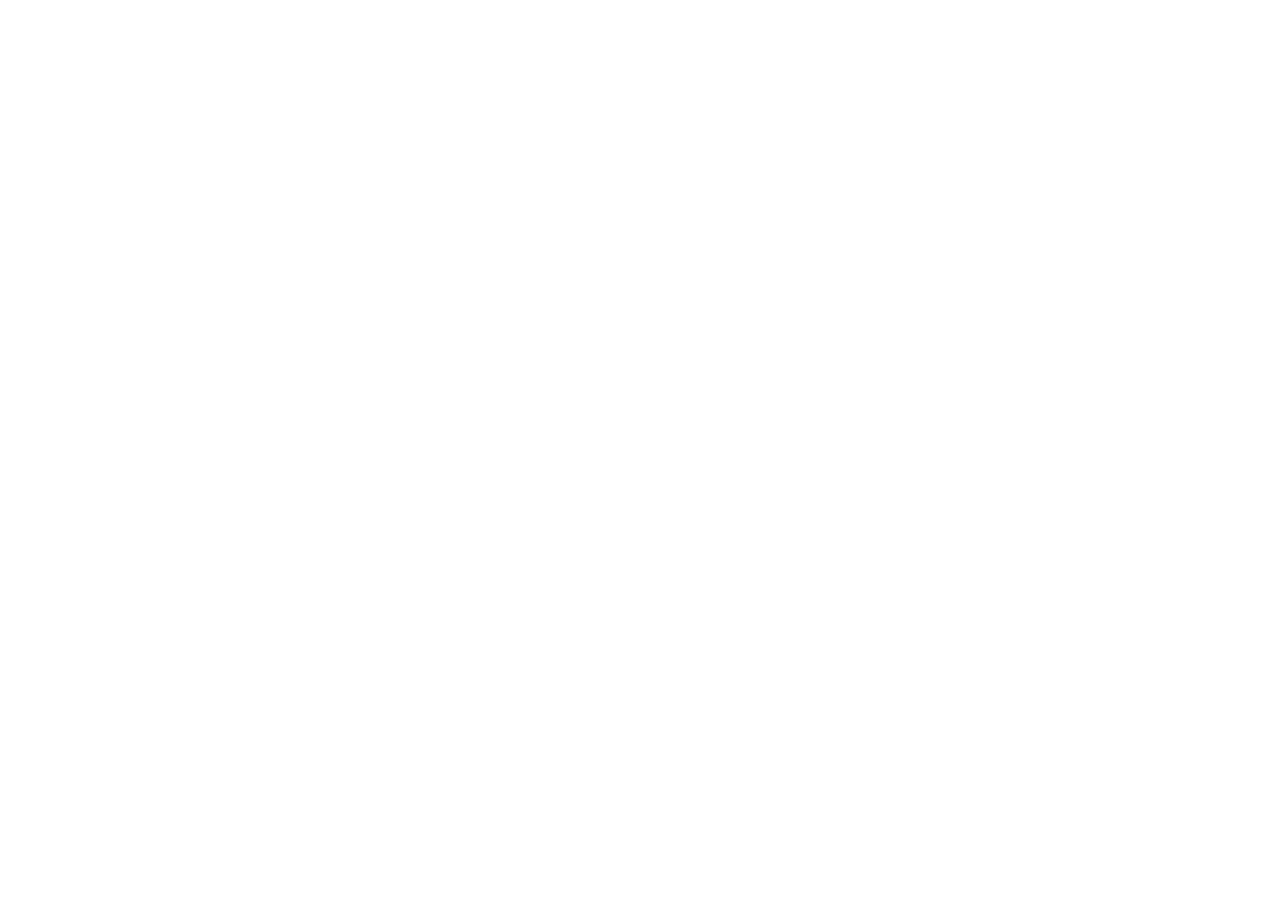
==== my-portfolio/index.html @ 5460bd23 "Initialize a new webapp using Vite & Node.js" ====
<!DOCTYPE html>
<html lang="en">
  <head>
    <meta charset="UTF-8" />
    <link rel="icon" type="image/svg+xml" href="/vite.svg" />
    <meta name="viewport" content="width=device-width, initial-scale=1.0" />
    <title>Vite App</title>
  </head>
  <body>
    <div id="app"></div>
    <script type="module" src="/main.js"></script>
  </body>
</html>
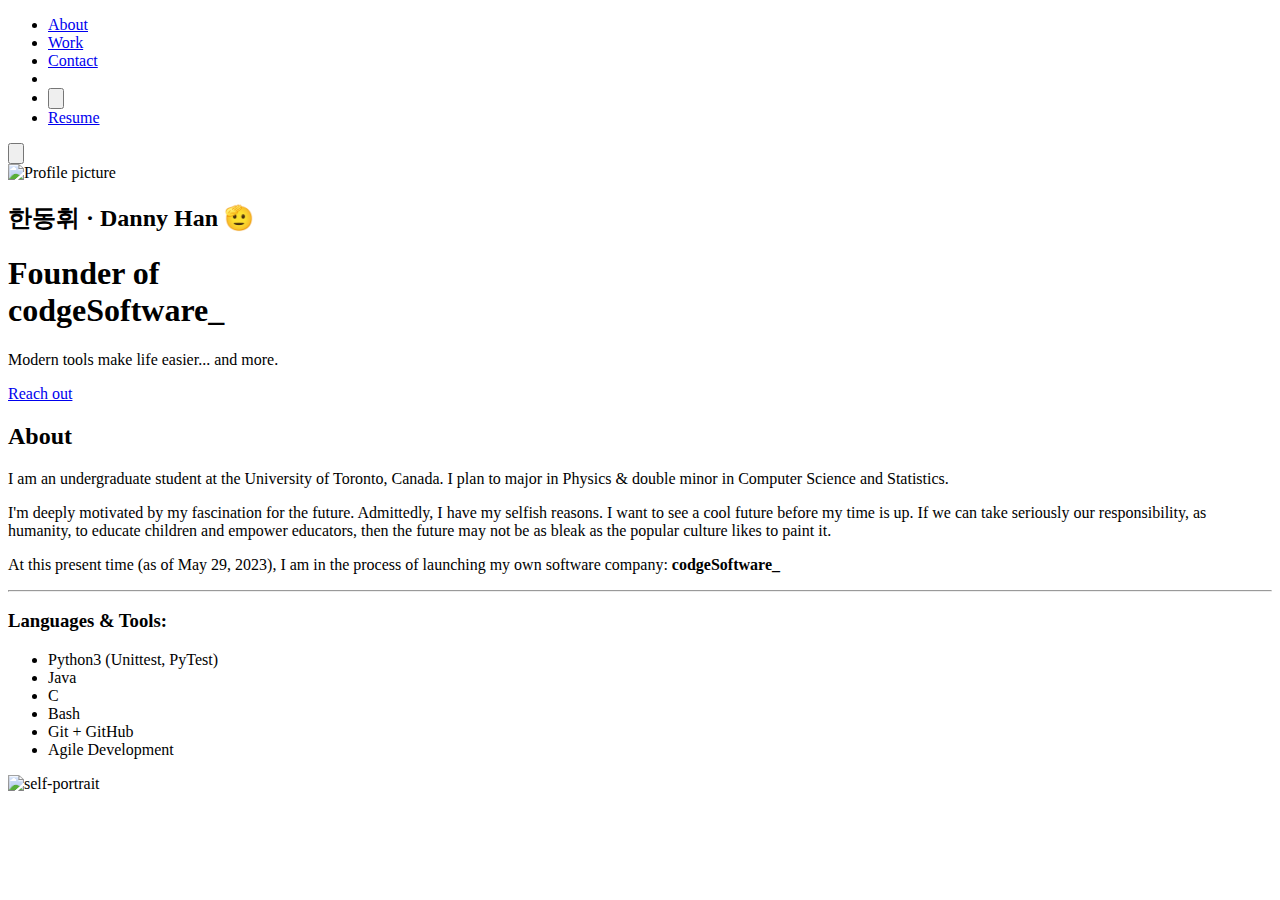
==== commit a12d1237: "Fine-tune sections: header, hero" ====
--- a/my-portfolio/index.html
+++ b/my-portfolio/index.html
@@ -4,10 +4,115 @@
     <meta charset="UTF-8" />
     <link rel="icon" type="image/svg+xml" href="/vite.svg" />
     <meta name="viewport" content="width=device-width, initial-scale=1.0" />
-    <title>Vite App</title>
+    <link rel="Stylesheet"
+          href="https://api.fontshare.com/v2/css?f[]=general-sans@701,200,500,301,201,1,300,2,601,600,401,501,400,700&display=swap" rel="stylesheet">
+    <title>Dev server</title>
   </head>
   <body>
-    <div id="app"></div>
-    <script type="module" src="/main.js"></script>
+    <header class="header container">
+      <nav>
+        <ul class="header__menu">
+          <li>
+            <a class="header__link" href="#about">About</a>
+          </li>
+          <li>
+            <a class="header__link" href="#featured">Work</a>
+          </li>
+          <li>
+            <a class="header__link" href="#contact">Contact</a>
+          </li>
+          <li class="header__line"></li>
+          <li>
+            <button class="header__sun">
+              <svg xmlns="http://www.w3.org/2000/svg"
+                   viewBox="0 0 24 24"
+                   fill="currentColor"
+              >
+                <path d="M12 2.25a.75.75 0 01.75.75v2.25a.75.75 0 01-1.5 0V3a.75.75 0 01.75-.75zM7.5 12a4.5 4.5 0 119 0 4.5 4.5 0 01-9 0zM18.894 6.166a.75.75 0 00-1.06-1.06l-1.591 1.59a.75.75 0 101.06 1.061l1.591-1.59zM21.75 12a.75.75 0 01-.75.75h-2.25a.75.75 0 010-1.5H21a.75.75 0 01.75.75zM17.834 18.894a.75.75 0 001.06-1.06l-1.59-1.591a.75.75 0 10-1.061 1.06l1.59 1.591zM12 18a.75.75 0 01.75.75V21a.75.75 0 01-1.5 0v-2.25A.75.75 0 0112 18zM7.758 17.303a.75.75 0 00-1.061-1.06l-1.591 1.59a.75.75 0 001.06 1.061l1.591-1.59zM6 12a.75.75 0 01-.75.75H3a.75.75 0 010-1.5h2.25A.75.75 0 016 12zM6.697 7.757a.75.75 0 001.06-1.06l-1.59-1.591a.75.75 0 00-1.061 1.06l1.59 1.591z"
+                />
+              </svg>
+            </button>
+          </li>
+          <li>
+            <a class="header__resume btn" href="#">Resume</a>
+          </li>
+        </ul>
+        <button class="header__bars">
+          <svg xmlns="http://www.w3.org/2000/svg"
+               viewBox="0 0 24 24"
+               fill="currentColor"
+          >
+            <path fill-rule="evenodd"
+                  d="M3 6.75A.75.75 0 013.75 6h16.5a.75.75 0 010 1.5H3.75A.75.75 0 013 6.75zM3 12a.75.75 0 01.75-.75h16.5a.75.75 0 010 1.5H3.75A.75.75 0 013 12zm0 5.25a.75.75 0 01.75-.75h16.5a.75.75 0 010 1.5H3.75a.75.75 0 01-.75-.75z"
+                  clip-rule="evenodd"
+            />
+          </svg>
+          
+        </button>
+      </nav>
+
+    </header>
+    <main>
+
+      <section class="hero container">
+        <img class="hero__img"
+             src="/danny-han-01-cropped.JPG"
+             alt="Profile picture"
+        />
+        <h2 class="hero__subtitle">한동휘 · Danny Han 🫡</h2>
+        <!-- <h1 class="hero__title">Founder of<br><i>codgeSoftware_</i></h1> -->
+        <h1 class="hero__title">
+          <founder>Founder of</founder>
+          <br>
+          <codge>codgeSoftware_</codge>
+        </h1>
+        <p class="hero__description">
+          Modern tools make life easier... and more.
+        </p>
+        <a class="hero__btn btn" href="#">Reach out</a>
+      </section>
+
+      <section class="about container section">
+        <div class="about__content">
+          <h2 class="about__title">About</h2>
+          <p class="about__description">
+            I am an undergraduate student at the University of Toronto, Canada.
+            I plan to major in Physics & double minor in Computer Science and
+            Statistics.
+          </p>
+          <p class="about__description">
+            I'm deeply motivated by my fascination for the future. Admittedly,
+            I have my selfish reasons. I want to see a cool future before my
+            time is up. If we can take seriously our responsibility, as humanity,
+            to educate children and empower educators, then the future
+            may not be as bleak as the popular culture likes to paint it.
+          </p>
+          <p class="about__description">
+            At this present time (as of May 29, 2023), I am in the process of
+            launching my own software company: <strong>codgeSoftware_</strong>
+          </p>
+          <hr class="about__hr">
+          <h3 class="about__subtitle">Languages & Tools:</h3>
+          <ul class="about__ul">
+            <li class="about__list">Python3 (Unittest, PyTest)</li>
+            <li class="about__list">Java</li>
+            <li class="about__list">C</li>
+            <li class="about__list">Bash</li>
+            <li class="about__list">Git + GitHub</li>
+            <li class="about__list">Agile Development</li>
+          </ul>
+        </div>
+        <div>
+          <img src="/danny-han-02-cropped.JPG" alt="self-portrait" />
+        </div>
+      </section>
+    </main>
+
+
+
+    <footer>
+
+    </footer>
+    <script type="module" src="./src/main.js"></script>
   </body>
 </html>
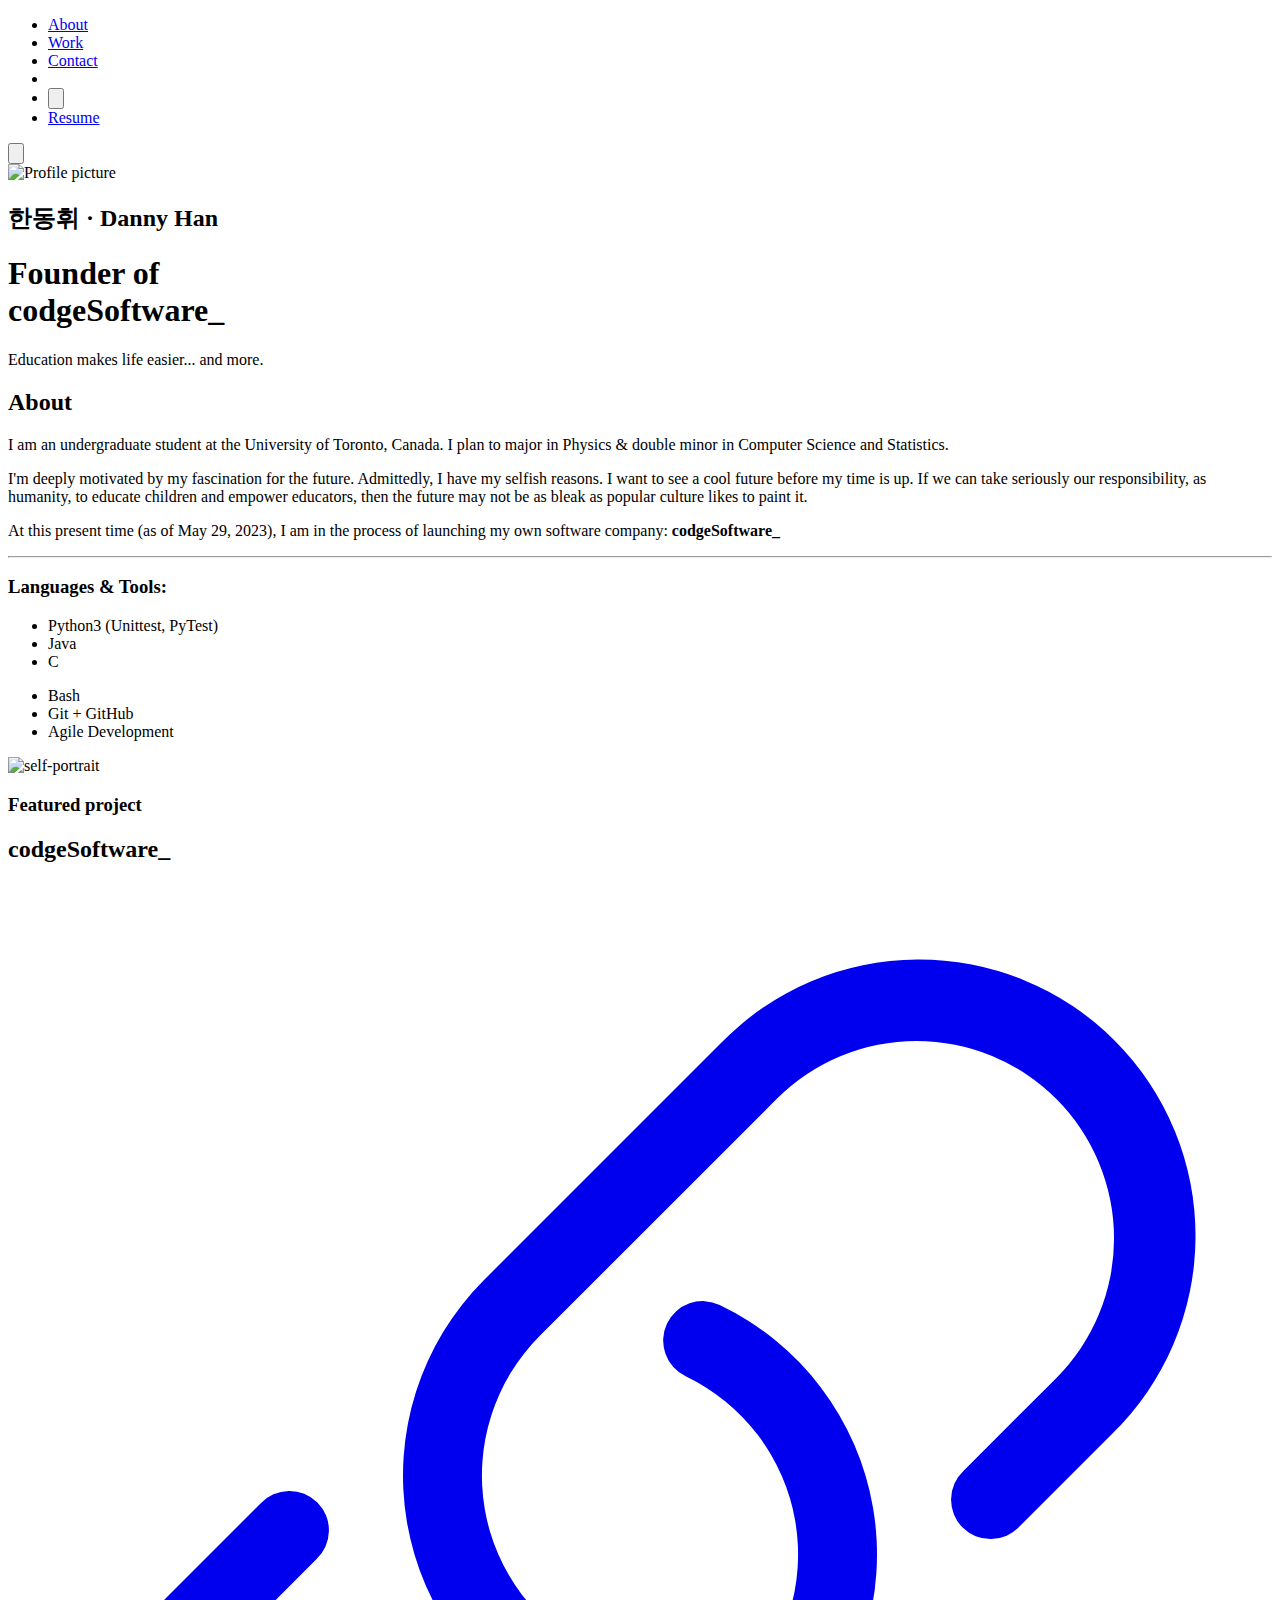
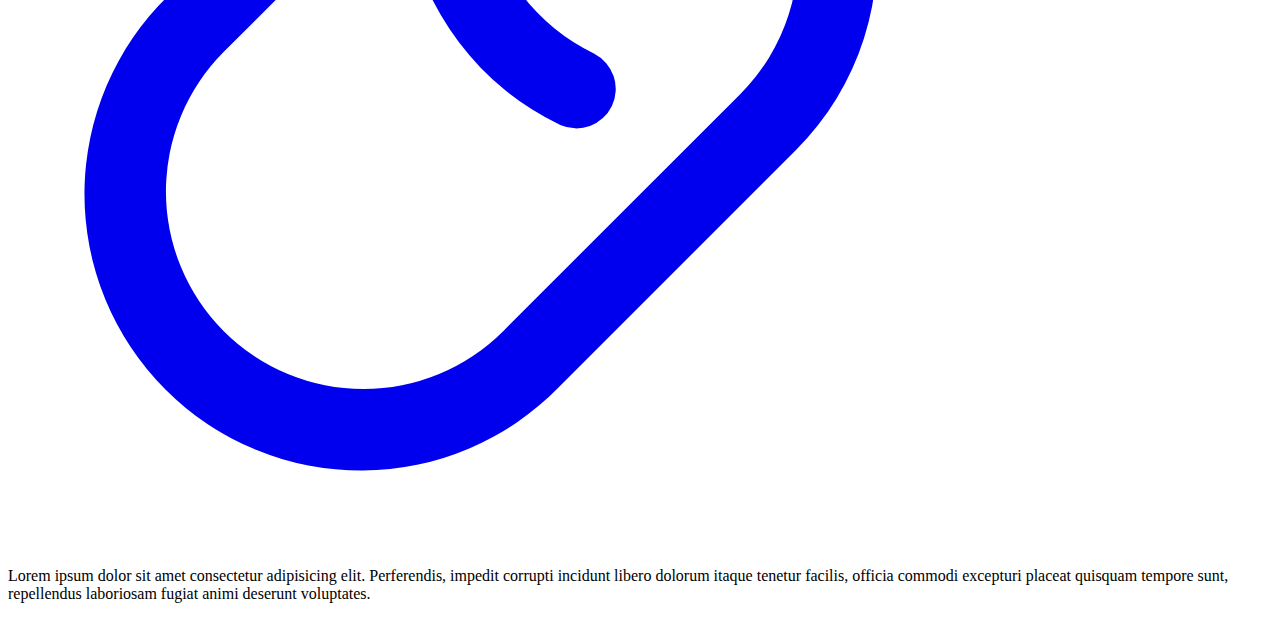
==== commit 0b90edc9: "Create featured.css" ====
--- a/my-portfolio/index.html
+++ b/my-portfolio/index.html
@@ -5,9 +5,11 @@
     <link rel="icon" type="image/svg+xml" href="/vite.svg" />
     <meta name="viewport" content="width=device-width, initial-scale=1.0" />
     <link rel="Stylesheet"
-          href="https://api.fontshare.com/v2/css?f[]=general-sans@701,200,500,301,201,1,300,2,601,600,401,501,400,700&display=swap" rel="stylesheet">
+          href="https://api.fontshare.com/v2/css?f[]=general-sans@701,200,500,301,201,1,300,2,601,600,401,501,400,700&display=swap"
+    >
     <title>Dev server</title>
   </head>
+
   <body>
     <header class="header container">
       <nav>
@@ -53,13 +55,12 @@
 
     </header>
     <main>
-
       <section class="hero container">
         <img class="hero__img"
              src="/danny-han-01-cropped.JPG"
              alt="Profile picture"
         />
-        <h2 class="hero__subtitle">한동휘 · Danny Han 🫡</h2>
+        <h2 class="hero__subtitle">한동휘 · Danny Han</h2>
         <!-- <h1 class="hero__title">Founder of<br><i>codgeSoftware_</i></h1> -->
         <h1 class="hero__title">
           <founder>Founder of</founder>
@@ -67,11 +68,10 @@
           <codge>codgeSoftware_</codge>
         </h1>
         <p class="hero__description">
-          Modern tools make life easier... and more.
+          Education makes life easier... and more.
         </p>
-        <a class="hero__btn btn" href="#">Reach out</a>
+        <!-- <a class="hero__btn btn" href="#">Reach out</a> -->
       </section>
-
       <section class="about container section">
         <div class="about__content">
           <h2 class="about__title">About</h2>
@@ -85,7 +85,7 @@
             I have my selfish reasons. I want to see a cool future before my
             time is up. If we can take seriously our responsibility, as humanity,
             to educate children and empower educators, then the future
-            may not be as bleak as the popular culture likes to paint it.
+            may not be as bleak as popular culture likes to paint it.
           </p>
           <p class="about__description">
             At this present time (as of May 29, 2023), I am in the process of
@@ -93,23 +93,50 @@
           </p>
           <hr class="about__hr">
           <h3 class="about__subtitle">Languages & Tools:</h3>
-          <ul class="about__ul">
-            <li class="about__list">Python3 (Unittest, PyTest)</li>
-            <li class="about__list">Java</li>
-            <li class="about__list">C</li>
-            <li class="about__list">Bash</li>
-            <li class="about__list">Git + GitHub</li>
-            <li class="about__list">Agile Development</li>
-          </ul>
+          <div class="about__ul-container">
+            <ul class="about__ul">
+              <li class="about__list">Python3 (Unittest, PyTest)</li>
+              <li class="about__list">Java</li>
+              <li class="about__list">C</li>
+            </ul>
+            <ul class="about__ul">
+              <li class="about__list">Bash</li>
+              <li class="about__list">Git + GitHub</li>
+              <li class="about__list">Agile Development</li>
+            </ul>
+          </div>
         </div>
-        <div>
-          <img src="/danny-han-02-cropped.JPG" alt="self-portrait" />
+        <div class="about__img-wrapper">
+          <img class="about__img"
+               src="/danny-han-02-cropped.JPG"
+               alt="self-portrait"
+          />
         </div>
       </section>
+      <section class="featured container section">
+        <h3 class="featured__subtitle">Featured project</h3>
+        <div class="featured__wrapper">
+          <h2 class="featured__title">codgeSoftware_</h2>
+          <a class="featured__link" href="https://www.codge.app/">
+            <svg xmlns="http://www.w3.org/2000/svg"
+                 viewBox="0 0 24 24"
+                 fill="currentColor"
+            >
+              <path fill-rule="evenodd"
+                    d="M19.902 4.098a3.75 3.75 0 00-5.304 0l-4.5 4.5a3.75 3.75 0 001.035 6.037.75.75 0 01-.646 1.353 5.25 5.25 0 01-1.449-8.45l4.5-4.5a5.25 5.25 0 117.424 7.424l-1.757 1.757a.75.75 0 11-1.06-1.06l1.757-1.757a3.75 3.75 0 000-5.304zm-7.389 4.267a.75.75 0 011-.353 5.25 5.25 0 011.449 8.45l-4.5 4.5a5.25 5.25 0 11-7.424-7.424l1.757-1.757a.75.75 0 111.06 1.06l-1.757 1.757a3.75 3.75 0 105.304 5.304l4.5-4.5a3.75 3.75 0 00-1.035-6.037.75.75 0 01-.354-1z"
+                    clip-rule="evenodd"
+              />
+            </svg>
+          </a>
+        </div>
+        <p class="featured__description">
+          Lorem ipsum dolor sit amet consectetur adipisicing elit. Perferendis,
+          impedit corrupti incidunt libero dolorum itaque tenetur facilis,
+          officia commodi excepturi placeat quisquam tempore sunt, repellendus
+          laboriosam fugiat animi deserunt voluptates.
+        </p>
+      </section>
     </main>
-
-
-
     <footer>
 
     </footer>
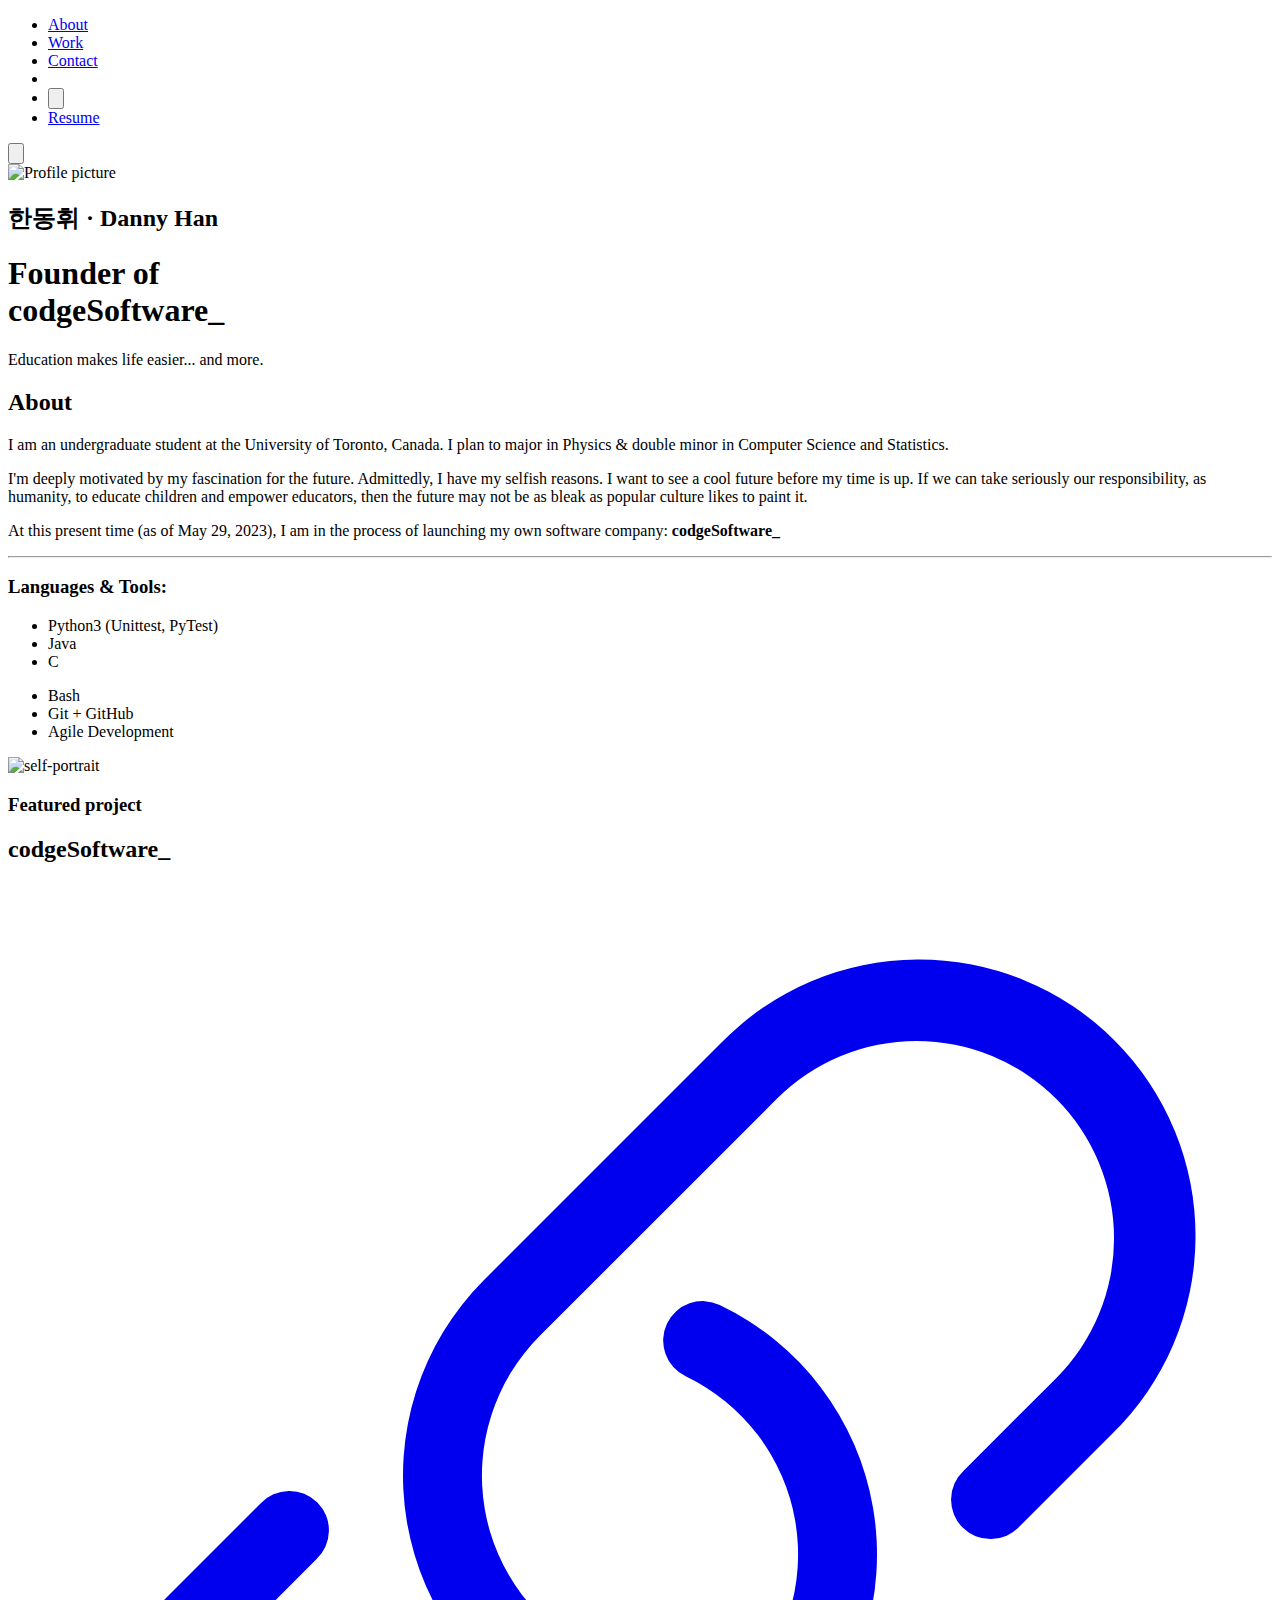
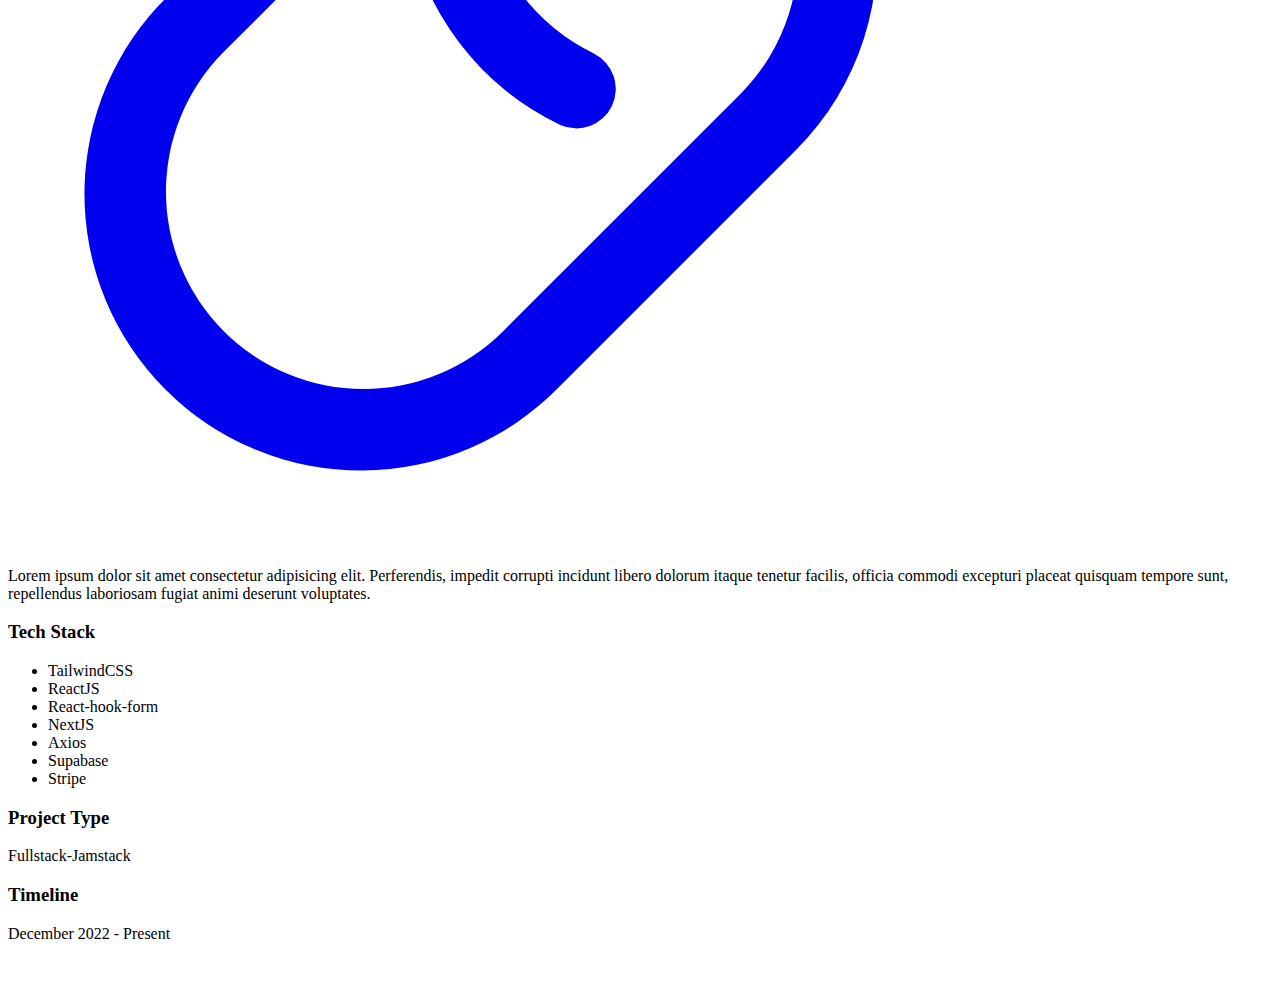
==== commit b94dc4ae: "Finish text portion of featured section" ====
--- a/my-portfolio/index.html
+++ b/my-portfolio/index.html
@@ -135,6 +135,37 @@
           officia commodi excepturi placeat quisquam tempore sunt, repellendus
           laboriosam fugiat animi deserunt voluptates.
         </p>
+        <div class="featured__info-container">
+          <div>
+            <h3 class="featured__label">Tech Stack</h3>
+            <ul class="featured__tech-stack">
+              <li class="featured__info">TailwindCSS</li>
+              <li class="featured__info">ReactJS</li>
+              <li class="featured__info">React-hook-form</li>
+              <li class="featured__info">NextJS</li>
+              <li class="featured__info">Axios</li>
+              <li class="featured__info">Supabase</li>
+              <li class="featured__info">Stripe</li>
+            </ul>
+  
+          </div>
+          <div>
+            <h3 class="featured__label">Project Type</h3>
+            <p class="featured__info">Fullstack-Jamstack</p>
+          </div>
+          <div>
+            <h3 class="featured__label">Timeline</h3>
+            <p class="featured__info">December 2022 - Present</p>
+          </div>
+        </div>
+        <img src="" alt="" />
+        <img src="" alt="" />
+        <img src="" alt="" />
+        <img src="" alt="" />
+        <img src="" alt="" />
+        <img src="" alt="" />
+        <img src="" alt="" />
+        <img src="" alt="" />
       </section>
     </main>
     <footer>
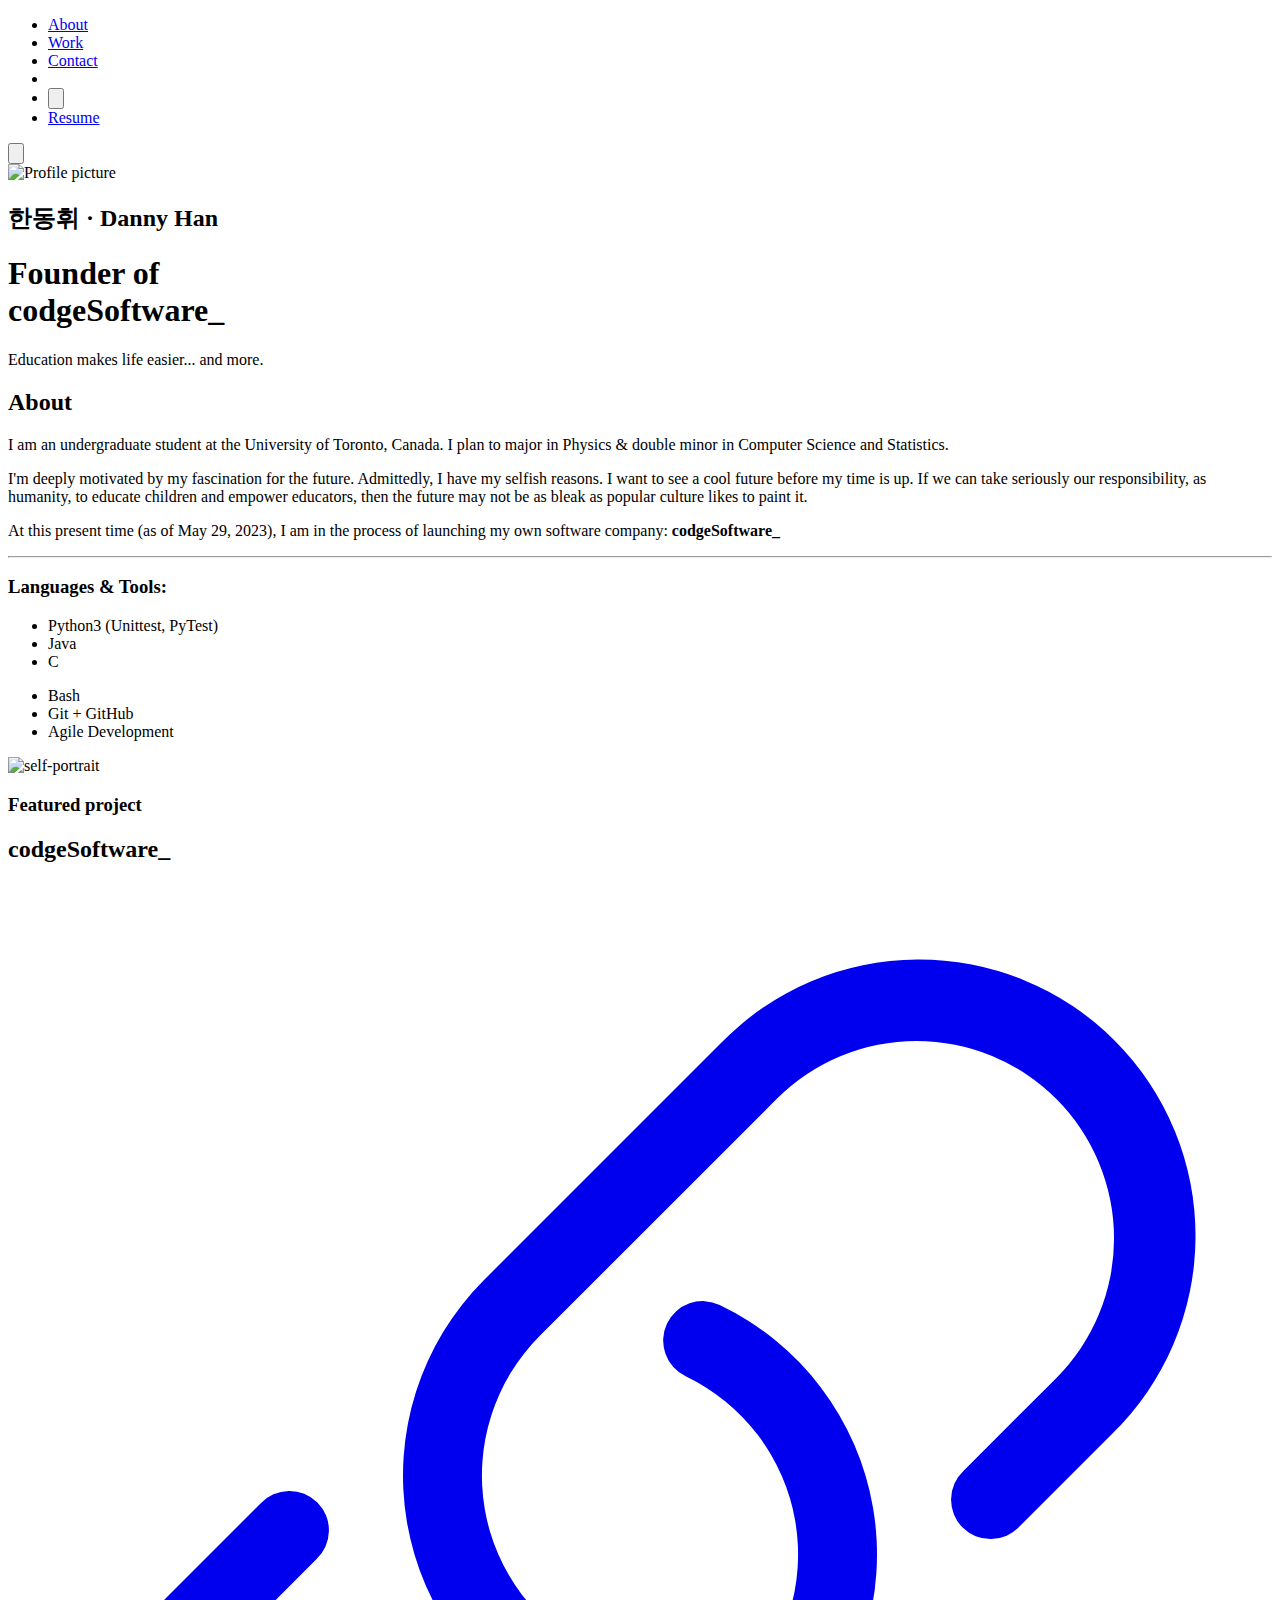
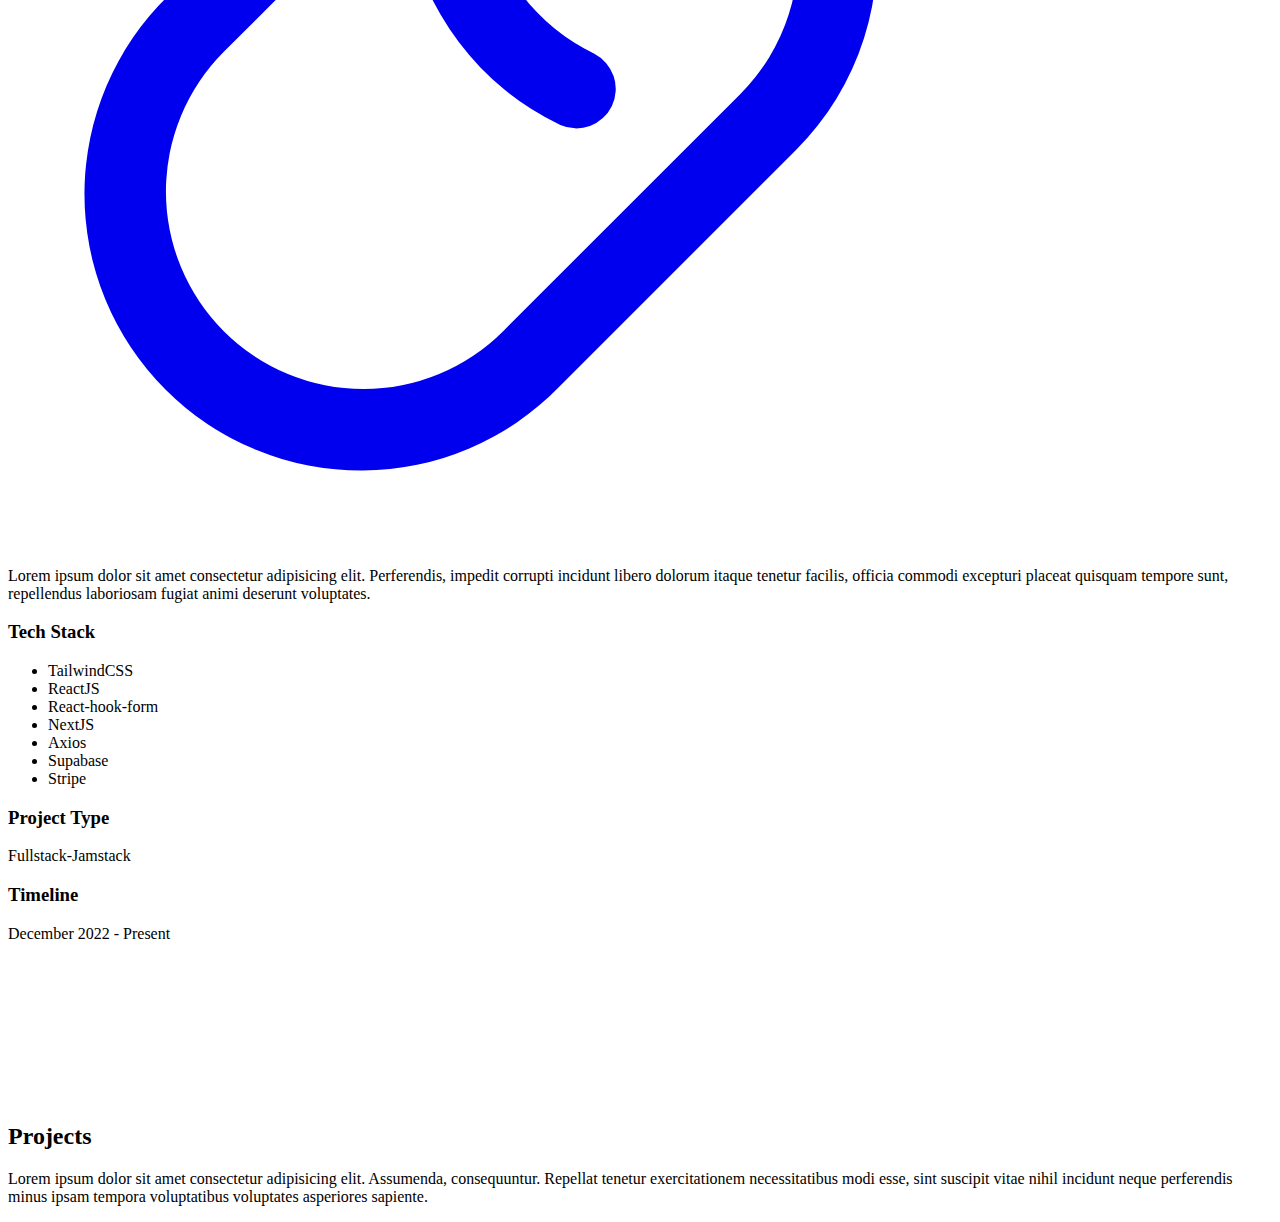
==== commit 15010b69: "Create work.css" ====
--- a/my-portfolio/index.html
+++ b/my-portfolio/index.html
@@ -158,14 +158,41 @@
             <p class="featured__info">December 2022 - Present</p>
           </div>
         </div>
-        <img src="" alt="" />
-        <img src="" alt="" />
-        <img src="" alt="" />
-        <img src="" alt="" />
-        <img src="" alt="" />
-        <img src="" alt="" />
-        <img src="" alt="" />
-        <img src="" alt="" />
+        <div class="featured__img-container">
+          <div class="featured__img-wrapper">
+            <img src="/vite.svg" alt="" />
+          </div>
+          <div class="featured__img-wrapper">
+            <img src="/vite.svg" alt="" />
+          </div>
+          <div class="featured__img-wrapper">
+            <img src="/vite.svg" alt="" />
+          </div>
+          <div class="featured__img-wrapper">
+            <img src="/vite.svg" alt="" />
+          </div>
+          <div class="featured__img-wrapper">
+            <img src="/vite.svg" alt="" />
+          </div>
+          <div class="featured__img-wrapper">
+            <img src="/vite.svg" alt="" />
+          </div>
+          <div class="featured__img-wrapper">
+            <img src="/vite.svg" alt="" />
+          </div>
+          <div class="featured__img-wrapper">
+            <img src="/vite.svg" alt="" />
+          </div>
+        </div>
+      </section>
+      <section class="work container section">
+        <h2 class="work__title">Projects</h2>
+        <p class="work__description">
+          Lorem ipsum dolor sit amet consectetur adipisicing elit. Assumenda,
+          consequuntur. Repellat tenetur exercitationem necessitatibus modi
+          esse, sint suscipit vitae nihil incidunt neque perferendis minus
+          ipsam tempora voluptatibus voluptates asperiores sapiente.
+        </p>
       </section>
     </main>
     <footer>
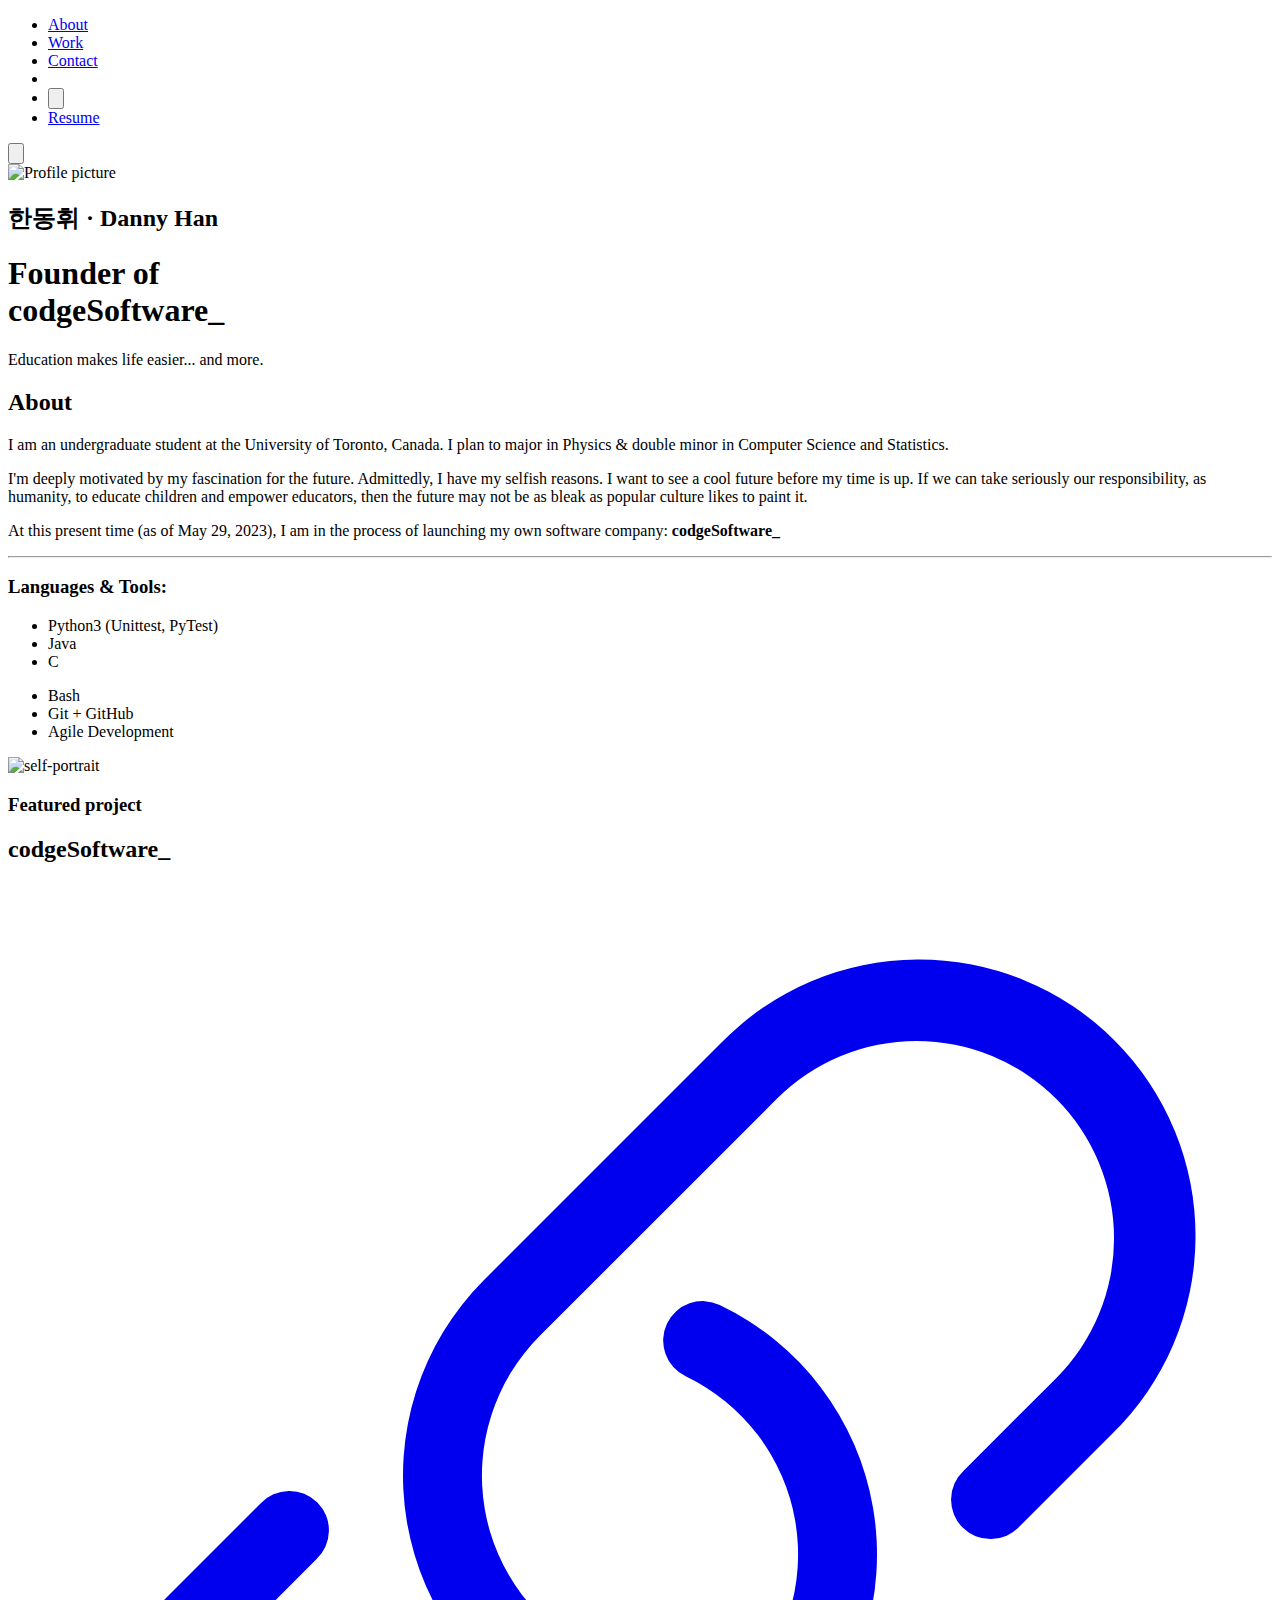
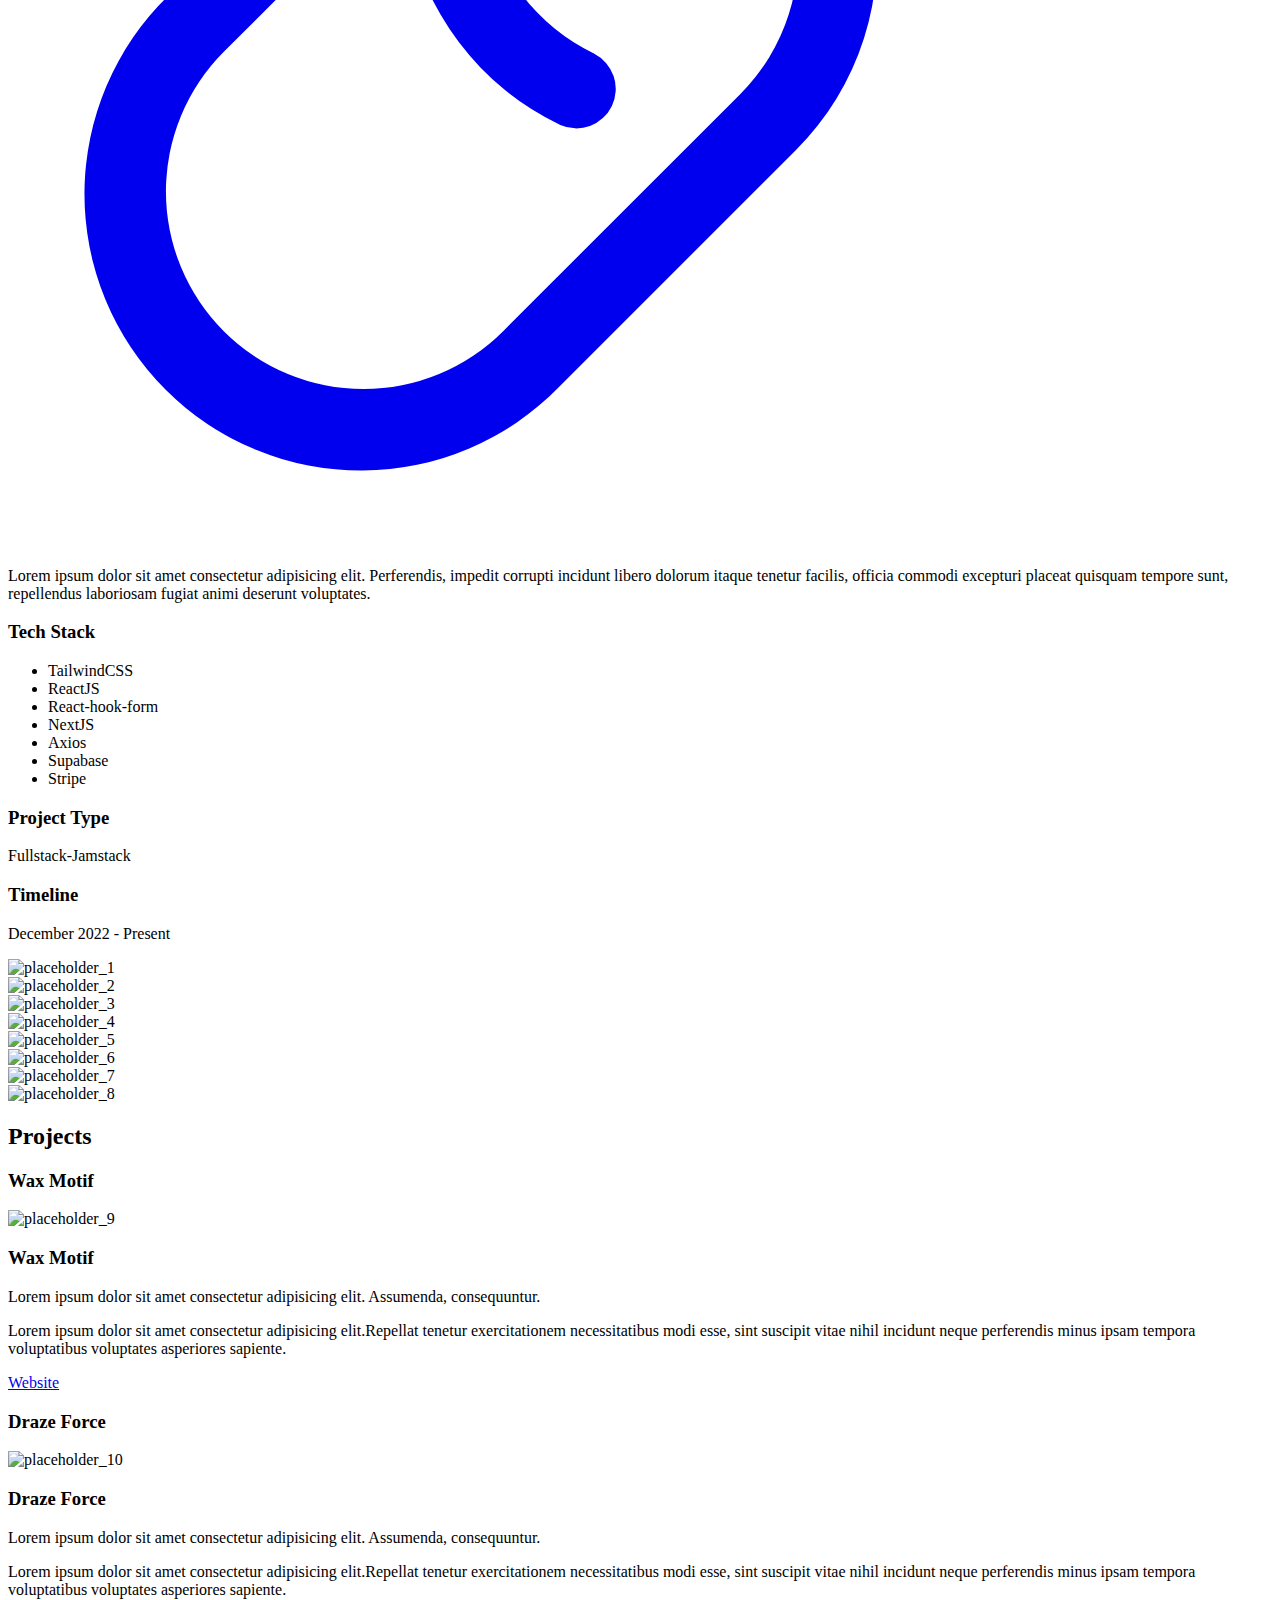
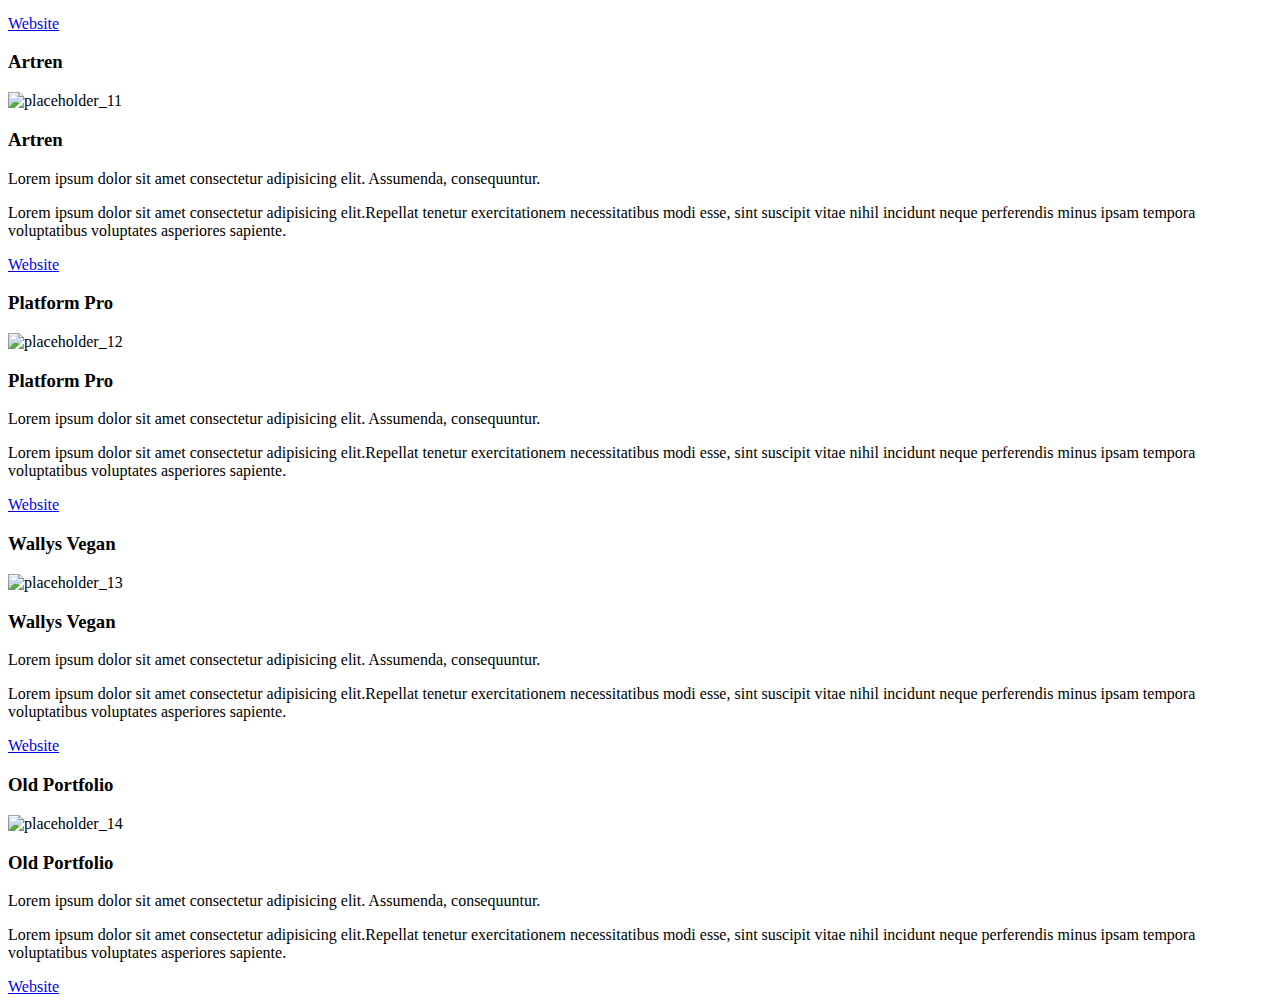
==== commit add7091d: "Finish section: Projects" ====
--- a/my-portfolio/index.html
+++ b/my-portfolio/index.html
@@ -160,39 +160,151 @@
         </div>
         <div class="featured__img-container">
           <div class="featured__img-wrapper">
-            <img src="/vite.svg" alt="" />
-          </div>
-          <div class="featured__img-wrapper">
-            <img src="/vite.svg" alt="" />
-          </div>
-          <div class="featured__img-wrapper">
-            <img src="/vite.svg" alt="" />
-          </div>
-          <div class="featured__img-wrapper">
-            <img src="/vite.svg" alt="" />
-          </div>
-          <div class="featured__img-wrapper">
-            <img src="/vite.svg" alt="" />
-          </div>
-          <div class="featured__img-wrapper">
-            <img src="/vite.svg" alt="" />
-          </div>
-          <div class="featured__img-wrapper">
-            <img src="/vite.svg" alt="" />
-          </div>
-          <div class="featured__img-wrapper">
-            <img src="/vite.svg" alt="" />
+            <img src="/FILLER_slayingthedragon.png" alt="placeholder_1" />
+          </div>
+          <div class="featured__img-wrapper">
+            <img src="/FILLER_app.png" alt="placeholder_2" />
+          </div>
+          <div class="featured__img-wrapper">
+            <img src="/FILLER_blog.png" alt="placeholder_3" />
+          </div>
+          <div class="featured__img-wrapper">
+            <img src="/FILLER_courses.png" alt="placeholder_4" />
+          </div>
+          <div class="featured__img-wrapper">
+            <img src="/FILLER_faq.png" alt="placeholder_5" />
+          </div>
+          <div class="featured__img-wrapper">
+            <img src="/FILLER_features.png" alt="placeholder_6" />
+          </div>
+          <div class="featured__img-wrapper">
+            <img src="/FILLER_pricing.png" alt="placeholder_7" />
+          </div>
+          <div class="featured__img-wrapper">
+            <img src="/FILLER_signin.png" alt="placeholder_8" />
           </div>
         </div>
       </section>
       <section class="work container section">
         <h2 class="work__title">Projects</h2>
         <p class="work__description">
-          Lorem ipsum dolor sit amet consectetur adipisicing elit. Assumenda,
-          consequuntur. Repellat tenetur exercitationem necessitatibus modi
-          esse, sint suscipit vitae nihil incidunt neque perferendis minus
-          ipsam tempora voluptatibus voluptates asperiores sapiente.
         </p>
+        <div class="work__container">
+          <!-- Project 1 -->
+          <h3 class="work__project-title">Wax Motif</h3>
+          <div class="work__img-wrapper work__image1">
+            <img src="/FILLER2_waxmoney.png" alt="placeholder_9" />
+          </div>
+          <div class="work__project work__content1">
+            <h3 class="work__project-subtitle">Wax Motif</h3>
+            <p class="work__project-description1">
+              Lorem ipsum dolor sit amet consectetur adipisicing elit.
+              Assumenda, consequuntur.
+            </p>
+            <p class="work__project-description2">
+              Lorem ipsum dolor sit amet consectetur adipisicing elit.Repellat
+              tenetur exercitationem necessitatibus modi esse, sint suscipit
+              vitae nihil incidunt neque perferendis minus ipsam tempora
+              voluptatibus voluptates asperiores sapiente.
+            </p>
+            <a class="btn work__project-btn" href="#">Website</a>
+          </div>
+          <!-- Project 2 -->
+          <h3 class="work__project-title">Draze Force</h3>
+          <div class="work__img-wrapper work__image2">
+            <img src="/FILLER2_drazeforce.png" alt="placeholder_10" />
+          </div>
+          <div class="work__project work__content2">
+            <h3 class="work__project-subtitle">Draze Force</h3>
+            <p class="work__project-description1">
+              Lorem ipsum dolor sit amet consectetur adipisicing elit.
+              Assumenda, consequuntur.
+            </p>
+            <p class="work__project-description2">
+              Lorem ipsum dolor sit amet consectetur adipisicing elit.Repellat
+              tenetur exercitationem necessitatibus modi esse, sint suscipit
+              vitae nihil incidunt neque perferendis minus ipsam tempora
+              voluptatibus voluptates asperiores sapiente.
+            </p>
+            <a class="btn work__project-btn" href="#">Website</a>
+          </div>
+          <!-- Project 3 -->
+          <h3 class="work__project-title">Artren</h3>
+          <div class="work__img-wrapper work__image3">
+            <img src="/FILLER2_artren.png" alt="placeholder_11" />
+          </div>
+          <div class="work__project work__content3">
+            <h3 class="work__project-subtitle">Artren</h3>
+            <p class="work__project-description1">
+              Lorem ipsum dolor sit amet consectetur adipisicing elit.
+              Assumenda, consequuntur.
+            </p>
+            <p class="work__project-description2">
+              Lorem ipsum dolor sit amet consectetur adipisicing elit.Repellat
+              tenetur exercitationem necessitatibus modi esse, sint suscipit
+              vitae nihil incidunt neque perferendis minus ipsam tempora
+              voluptatibus voluptates asperiores sapiente.
+            </p>
+            <a class="btn work__project-btn" href="#">Website</a>
+          </div>
+          <!-- Project 4 -->
+          <h3 class="work__project-title">Platform Pro</h3>
+          <div class="work__img-wrapper work__image4">
+            <img src="/FILLER2_platformpro.png" alt="placeholder_12" />
+          </div>
+          <div class="work__project work__content4">
+            <h3 class="work__project-subtitle">Platform Pro</h3>
+            <p class="work__project-description1">
+              Lorem ipsum dolor sit amet consectetur adipisicing elit.
+              Assumenda, consequuntur.
+            </p>
+            <p class="work__project-description2">
+              Lorem ipsum dolor sit amet consectetur adipisicing elit.Repellat
+              tenetur exercitationem necessitatibus modi esse, sint suscipit
+              vitae nihil incidunt neque perferendis minus ipsam tempora
+              voluptatibus voluptates asperiores sapiente.
+            </p>
+            <a class="btn work__project-btn" href="#">Website</a>
+          </div>
+          <!-- Project 5 -->
+          <h3 class="work__project-title">Wallys Vegan</h3>
+          <div class="work__img-wrapper work__image5">
+            <img src="/FILLER2_wallysvegan.png" alt="placeholder_13" />
+          </div>
+          <div class="work__project work__content5">
+            <h3 class="work__project-subtitle">Wallys Vegan</h3>
+            <p class="work__project-description1">
+              Lorem ipsum dolor sit amet consectetur adipisicing elit.
+              Assumenda, consequuntur.
+            </p>
+            <p class="work__project-description2">
+              Lorem ipsum dolor sit amet consectetur adipisicing elit.Repellat
+              tenetur exercitationem necessitatibus modi esse, sint suscipit
+              vitae nihil incidunt neque perferendis minus ipsam tempora
+              voluptatibus voluptates asperiores sapiente.
+            </p>
+            <a class="btn work__project-btn" href="#">Website</a>
+          </div>
+          <!-- Project 6 -->
+          <h3 class="work__project-title">Old Portfolio</h3>
+          <div class="work__img-wrapper work__image6">
+            <img src="/FILLER2_portfolio.png" alt="placeholder_14" />
+          </div>
+          <div class="work__project work__content6">
+            <h3 class="work__project-subtitle">Old Portfolio</h3>
+            <p class="work__project-description1">
+              Lorem ipsum dolor sit amet consectetur adipisicing elit.
+              Assumenda, consequuntur.
+            </p>
+            <p class="work__project-description2">
+              Lorem ipsum dolor sit amet consectetur adipisicing elit.Repellat
+              tenetur exercitationem necessitatibus modi esse, sint suscipit
+              vitae nihil incidunt neque perferendis minus ipsam tempora
+              voluptatibus voluptates asperiores sapiente.
+            </p>
+            <a class="btn work__project-btn" href="#">Website</a>
+          </div>
+        </div>
       </section>
     </main>
     <footer>
